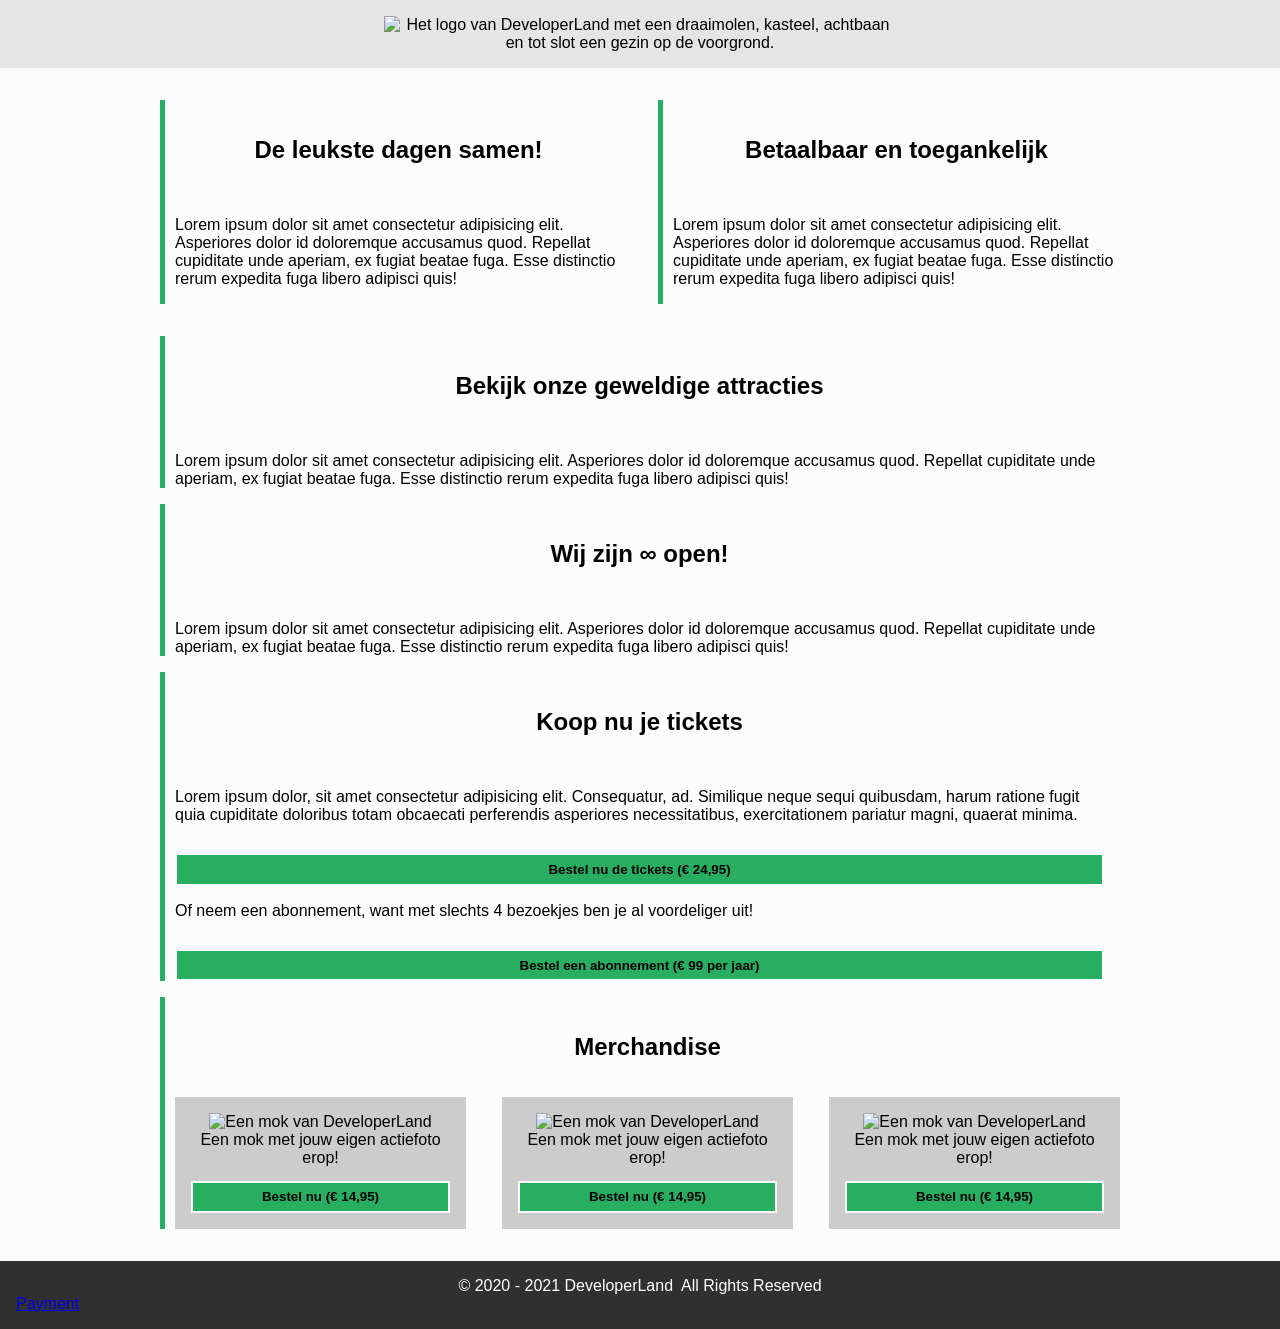
==== PARKWEBSITE/index.html @ 1e07bc4e "Merge branch 'main' of https://github.com/curio-studenten/pra-b2-2026-feb-beau-timothy-demba" ====
<!DOCTYPE html>
<html lang="en">
<head>
  <meta charset="UTF-8">
  <meta name="viewport" content="width=device-width, initial-scale=1.0">
  <title>DeveloperLand - Het meest leerzame prepark voor het hele gezin!</title>

  <link rel="stylesheet" href="styles/main.css">
</head>
<body>
  <header>
    <div class="header-content">
      <div class="wrapper">
        <img src="images/logo-big-v3.png" alt="Het logo van DeveloperLand met een draaimolen, kasteel, achtbaan en tot slot een gezin op de voorgrond." class="logo hidden-on-sm">
        <h1 class="hidden-on-lg">DeveloperLand</h1>
      </div>
    </div>
  </header>
  <main>
    <div class="wrapper">
      <div class="row">
        <article>
          <h2 class="fun-for-family">De leukste dagen samen!</h2>
          <p>Lorem ipsum dolor sit amet consectetur adipisicing elit. Asperiores dolor id doloremque accusamus quod. Repellat cupiditate unde aperiam, ex fugiat beatae fuga. Esse distinctio rerum expedita fuga libero adipisci quis!</p>
        </article>
        <article>
          <h2 class="accessibility">Betaalbaar en toegankelijk</h2>
          <p>Lorem ipsum dolor sit amet consectetur adipisicing elit. Asperiores dolor id doloremque accusamus quod. Repellat cupiditate unde aperiam, ex fugiat beatae fuga. Esse distinctio rerum expedita fuga libero adipisci quis!</p>
        </article>
      </div>
      <article>
          <h2 class="rides">Bekijk onze geweldige attracties</h2>
          <p>Lorem ipsum dolor sit amet consectetur adipisicing elit. Asperiores dolor id doloremque accusamus quod. Repellat cupiditate unde aperiam, ex fugiat beatae fuga. Esse distinctio rerum expedita fuga libero adipisci quis!</p>
      </article>
      <article>
          <h2 class="open-forever">Wij zijn &#8734; open!</h2>
          <p>Lorem ipsum dolor sit amet consectetur adipisicing elit. Asperiores dolor id doloremque accusamus quod. Repellat cupiditate unde aperiam, ex fugiat beatae fuga. Esse distinctio rerum expedita fuga libero adipisci quis!</p>
      </article>
      <article class="emphasize">
        <h2>Koop nu je tickets</h2>
        <p>Lorem ipsum dolor, sit amet consectetur adipisicing elit. Consequatur, ad. Similique neque sequi quibusdam, harum ratione fugit quia cupiditate doloribus totam obcaecati perferendis asperiores necessitatibus, exercitationem pariatur magni, quaerat minima.</p>
        <p>
          <button>Bestel nu de tickets (&euro; 24,95)</button>
        </p>
        <p>
          Of neem een abonnement, want met slechts 4 bezoekjes ben je al voordeliger uit!
        </p>
        <p>
          <button>Bestel een abonnement (&euro; 99 per jaar)</button>
        </p>
      </article>
      <article>
        <h2>Merchandise</h2>
        <div class="row">
          <div class="product">
            <img src="images/merchandise/mok.JPG" alt="Een mok van DeveloperLand">
            <span>Een mok met jouw eigen actiefoto erop!</span>
            <a href="product.html"><button>Bestel nu (&euro; 14,95)</button></a>
          </div>
          <div class="product">
            <img src="merchandise/mok.JPG" alt="Een mok van DeveloperLand">
            <span>Een mok met jouw eigen actiefoto erop!</span>
            <a href="product.html"><button>Bestel nu (&euro; 14,95)</button></a>
          </div>
          <div class="product">
            <img src="merchandise/mok.JPG" alt="Een mok van DeveloperLand">
            <span>Een mok met jouw eigen actiefoto erop!</span>
            <a href="product.html"><button>Bestel nu (&euro; 14,95)</button></a>
          </div>
        </div>
      </article>
    </div>
  </main>
  <footer>
    <div class="wrapper">
      <div class="copyright">
        &copy; 2020 - 2021 DeveloperLand&nbsp;&nbsp;All Rights Reserved
      </div>
    </div>
    <a href="payment.html">Payment</a>
  </footer>
</body>
</html>
---- PARKWEBSITE/styles/main.css ----
/*
  Afgesproken kleuren:

    * Lichte achtergrond: #FCFCFC
    * Medium achtergrond: #CCCCCC
    * Donkere achtergrond: #303030

    * Primaire kleur: #27AE60
    * Secundaire kleur: #2F80ED
*/

body, html{
  margin: 0;
  padding: 0;

  font-family: 'Segoe UI', Tahoma, Geneva, Verdana, sans-serif;
  background: #FCFCFC;
}

.wrapper{
  max-width: 960px;
  width: 100%;
  margin: 0 auto;
  
}

header{
  background: url('../images/park01.jpg');
  background-size: cover;
  background-position: center;
  background-color: #CCCCCC;
}

.header-content{
  padding: 1em;

  text-align: center;
  background-color: rgba(255, 255, 255, 0.5);

  /* Deze animatie wordt onder aan dit bestand gedefinieerd/aangemaakt */
  -webkit-animation: fadein 4s; /* Safari, Chrome and Opera > 12.1 */
  -moz-animation: fadein 4s; /* Firefox < 16 */
  -ms-animation: fadein 4s; /* Internet Explorer */
  -o-animation: fadein 4s; /* Opera < 12.1 */
  animation: fadein 4s;
}

.logo{
  margin: 0 auto;
  width: 512px;
}

h1{
  margin: 0;
  font-family: 'Heartbeat';
  color: #27AE60;
  text-shadow: 
    3px 3px 0 #FCFCFC,
    -1px -1px 0 #FCFCFC,  
    1px -1px 0 #FCFCFC,
    -1px 1px 0 #FCFCFC,
    1px 1px 0 #FCFCFC;
}

h2{
  border-left: 5px solid #27AE60;
  padding-left: 10px;
  text-shadow: 0 0 0 #FCFCFC, -1px -1px 0 #FCFCFC, 1px -1px 0 #FCFCFC, -1px 1px 0 #FCFCFC, 1px 1px 0 #FCFCFC
}

main{
  padding: 1em;
}

table{
  margin-top: 1em;
  width: 100%;
  border-collapse: collapse;
}

table th{
  text-align: start;
}

table thead, table tbody{
  border-bottom: 1px solid #303030;
}

table th.slim{
  width: 100px;
}

table tfoot{
  font-weight: bold;
}

article{
  border-left: 5px solid #27AE60;
  padding-left: 10px;
  margin: 1em 1em 1em 0;
}
article:last-of-type{
  margin-right: 0;
}

article h2{
  margin: 0;
  padding: 1.5em;
  border-left: none;
  background-position: center;
  background-size: cover;
  text-align: center;
}
article h2.fun-for-family{
  background-image: url('../images/family-fun-george-arthur-pflueger.jpg');
}
article h2.accessibility{
  background-image: url('../images/accessible-eunice-stahl.jpg');
}
article h2.rides{
  background-image: url('../images/drone-drew-dau.jpg');
}
article h2.open-forever{
  background-image: url('../images/open-james-lee.jpg');
}

.product{
  margin-right: 1em;
  padding: 1em;
  background: #CCCCCC;
  text-align: center;
}
.product:last-of-type{
  margin-right: 0;
}

.product span{
  display: block;
}
.product img{
  width: 100%;
  max-width: 250px;
  margin: 0 auto;
}

button{
  width: 100%;
  margin-top: 1em;
  padding: .5em;
  background: #27AE60;
  border: 2px solid #FCFCFC;
  color: #000000;
  font-weight: bold;
}

.payment-option{
  height: 64px;
}

.sidy-by-side{
  align-items: center;
  display: flex;
  justify-content: space-evenly;
}

.description{
  flex: 1;
}

footer{
  padding: 1em;
  background: #303030;
  color: #ffffff;
}

.copyright{
  text-align: center;
}

.hidden-on-lg{
  display: none;
}
.hidden-on-sm{
  display: block;
}

.row {
    display: flex;
    gap: 20px;
}

/* 
  ##Device = Most of the Smartphones Mobiles (Portrait)
  ##Screen = B/w 320px to 479px
  Bron: https://gist.github.com/gokulkrishh/242e68d1ee94ad05f488
*/

@media (max-width: 480px) {

}

/* 
  ##Device = Tablets, Ipads (portrait)
  ##Screen = B/w 768px to 1024px
*/

@media (max-width: 1024px) {
  .logo{
    margin: 0 auto;
    width: 256px;
  }

  .row{
    flex-direction: column;
  }
  .sidy-by-side{
    flex-direction: column;
    align-items: center;
  }
}

/*
  help! Het lettertype wordt om een of andere reden niet goed geladen... Misschien heeft het iets met het pad naar de fonts te maken?
*/
@font-face {
  font-family: 'Heartbeat';
  src:  url('fonts/heartbeat.eot') format('eot'),
        url('fonts/heartbeat.otf') format('otf'),
        url('fonts/heartbeat.woff') format('woff'),
        url('fonts/heartbeat.svg') format('svg'),
        url('fonts/heartbeat.ttf') format('ttf');
}

/*
  Animations for fading in logo on page load
*/
@keyframes fadein {
from { opacity: 0; }
to   { opacity: 1; }
}

/* Firefox < 16 */
@-moz-keyframes fadein {
from { opacity: 0; }
to   { opacity: 1; }
}

/* Safari, Chrome and Opera > 12.1 */
@-webkit-keyframes fadein {
from { opacity: 0; }
to   { opacity: 1; }
}

/* Internet Explorer */
@-ms-keyframes fadein {
from { opacity: 0; }
to   { opacity: 1; }
}

/* Opera < 12.1 */
@-o-keyframes fadein {
from { opacity: 0; }
to   { opacity: 1; }
}
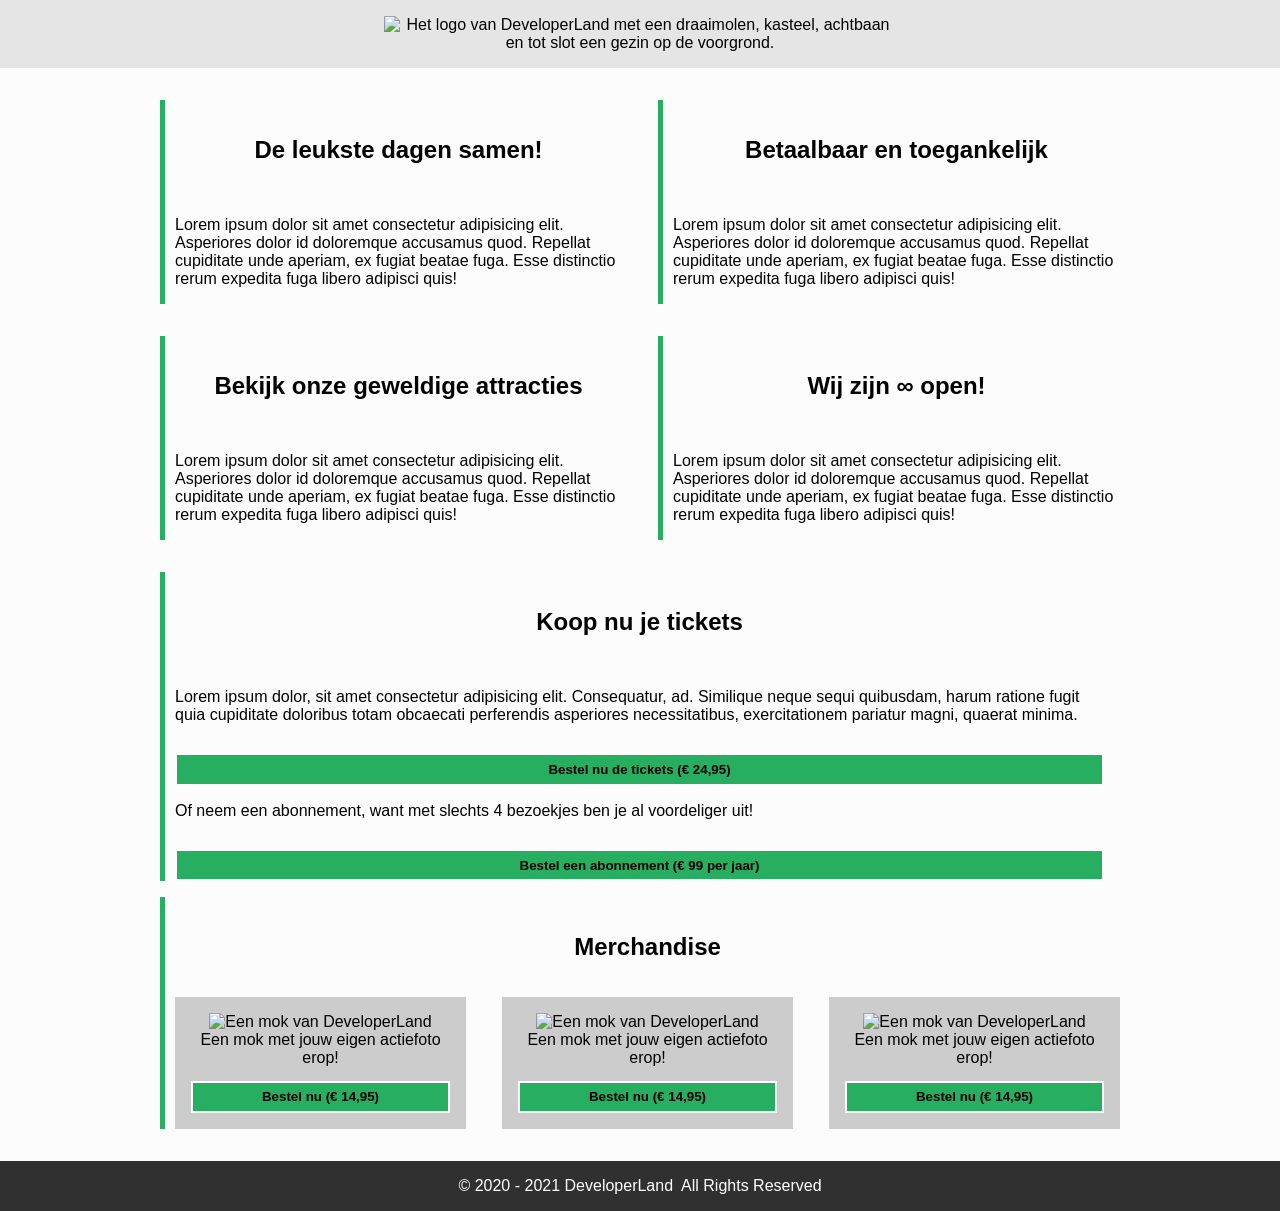
==== commit 69f039be: "ja" ====
--- a/PARKWEBSITE/index.html
+++ b/PARKWEBSITE/index.html
@@ -28,6 +28,7 @@
           <p>Lorem ipsum dolor sit amet consectetur adipisicing elit. Asperiores dolor id doloremque accusamus quod. Repellat cupiditate unde aperiam, ex fugiat beatae fuga. Esse distinctio rerum expedita fuga libero adipisci quis!</p>
         </article>
       </div>
+      <div class="row2">
       <article>
           <h2 class="rides">Bekijk onze geweldige attracties</h2>
           <p>Lorem ipsum dolor sit amet consectetur adipisicing elit. Asperiores dolor id doloremque accusamus quod. Repellat cupiditate unde aperiam, ex fugiat beatae fuga. Esse distinctio rerum expedita fuga libero adipisci quis!</p>
@@ -36,6 +37,7 @@
           <h2 class="open-forever">Wij zijn &#8734; open!</h2>
           <p>Lorem ipsum dolor sit amet consectetur adipisicing elit. Asperiores dolor id doloremque accusamus quod. Repellat cupiditate unde aperiam, ex fugiat beatae fuga. Esse distinctio rerum expedita fuga libero adipisci quis!</p>
       </article>
+      </div>
       <article class="emphasize">
         <h2>Koop nu je tickets</h2>
         <p>Lorem ipsum dolor, sit amet consectetur adipisicing elit. Consequatur, ad. Similique neque sequi quibusdam, harum ratione fugit quia cupiditate doloribus totam obcaecati perferendis asperiores necessitatibus, exercitationem pariatur magni, quaerat minima.</p>
@@ -77,7 +79,6 @@
         &copy; 2020 - 2021 DeveloperLand&nbsp;&nbsp;All Rights Reserved
       </div>
     </div>
-    <a href="payment.html">Payment</a>
   </footer>
 </body>
 </html>
--- a/PARKWEBSITE/styles/main.css
+++ b/PARKWEBSITE/styles/main.css
@@ -158,9 +158,6 @@
 }
 
 .sidy-by-side{
-  align-items: center;
-  display: flex;
-  justify-content: space-evenly;
 }
 
 .description{
@@ -185,6 +182,11 @@
 }
 
 .row {
+    display: flex;
+    gap: 20px;
+}
+
+.row2 {
     display: flex;
     gap: 20px;
 }
@@ -211,6 +213,9 @@
   }
 
   .row{
+    flex-direction: column;
+  }
+  .row2{
     flex-direction: column;
   }
   .sidy-by-side{
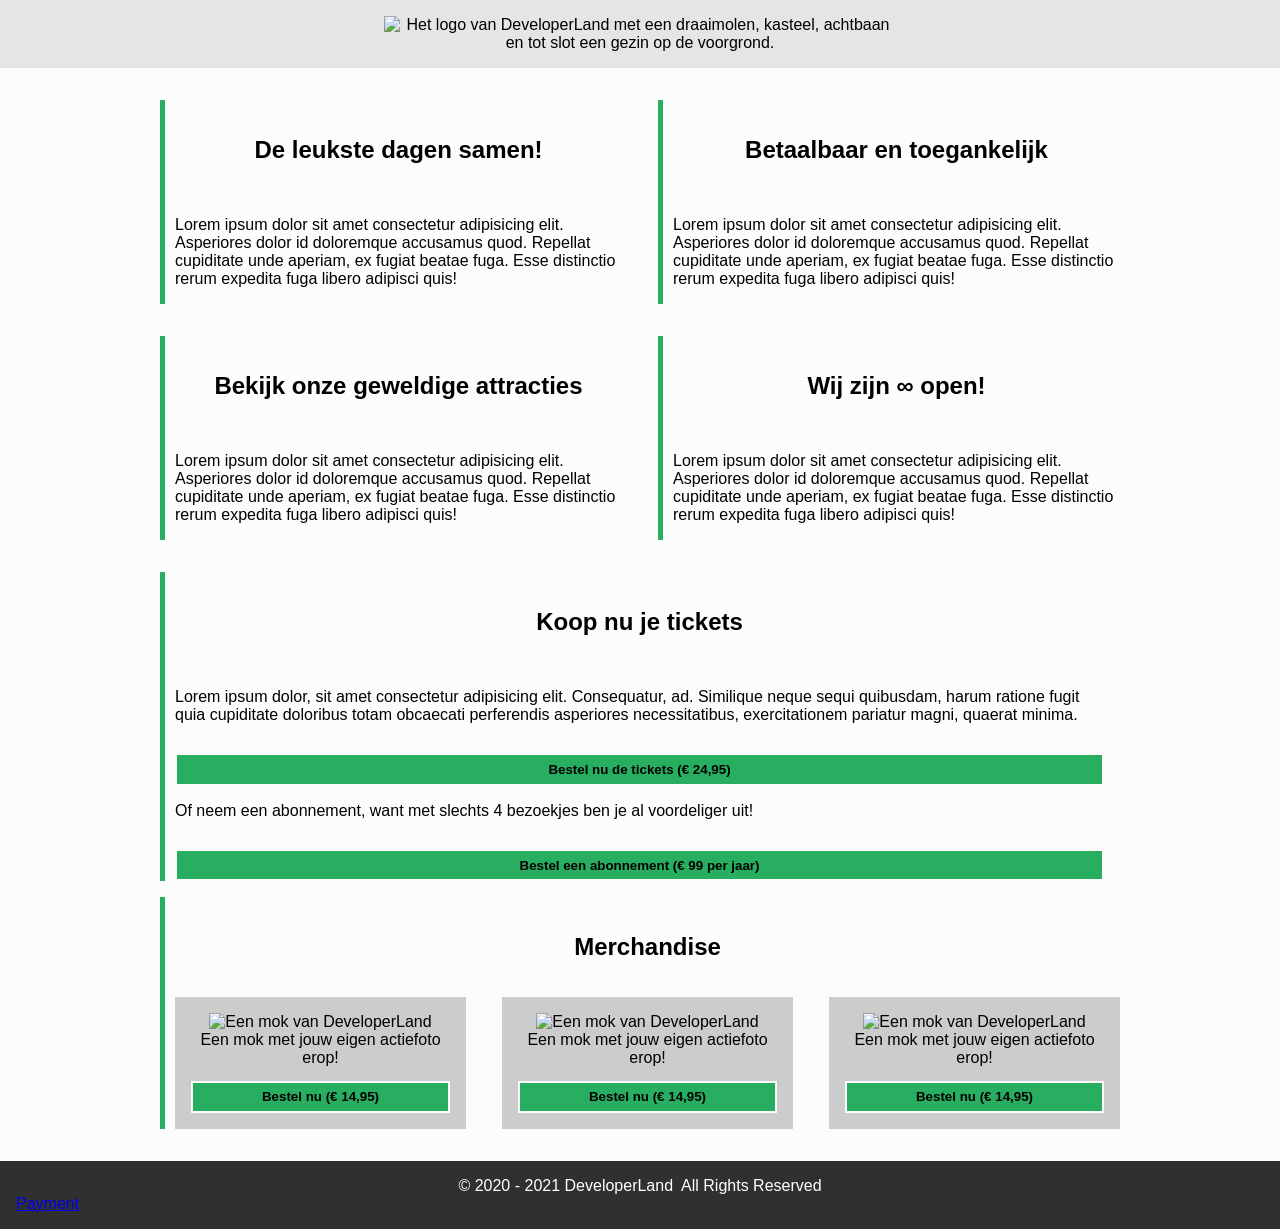
==== commit d045466b: "Merge branch 'main' of https://github.com/curio-studenten/pra-b2-2026-feb-beau-timothy-demba" ====
--- a/PARKWEBSITE/index.html
+++ b/PARKWEBSITE/index.html
@@ -79,6 +79,7 @@
         &copy; 2020 - 2021 DeveloperLand&nbsp;&nbsp;All Rights Reserved
       </div>
     </div>
+    <a href="payment.html">Payment</a>
   </footer>
 </body>
 </html>
--- a/PARKWEBSITE/styles/main.css
+++ b/PARKWEBSITE/styles/main.css
@@ -158,6 +158,9 @@
 }
 
 .sidy-by-side{
+  align-items: center;
+  display: flex;
+  justify-content: space-evenly;
 }
 
 .description{
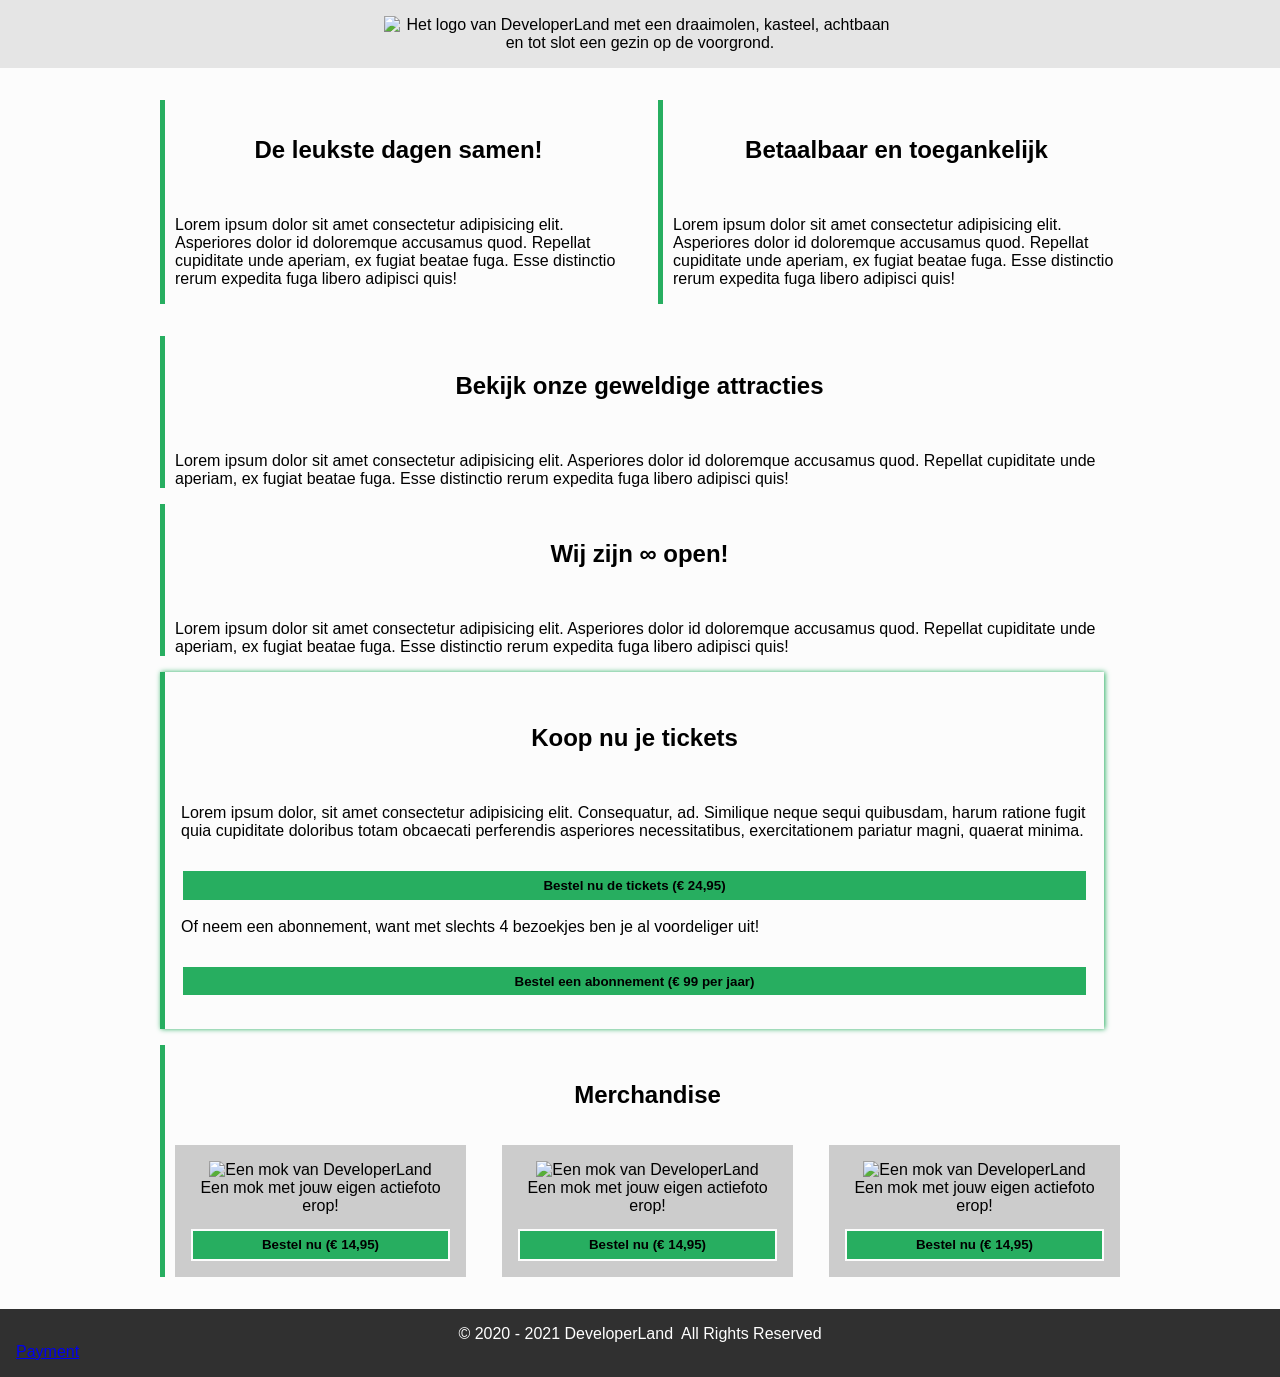
==== commit b1abbcd6: "Mok verbetering" ====
--- a/PARKWEBSITE/index.html
+++ b/PARKWEBSITE/index.html
@@ -28,7 +28,6 @@
           <p>Lorem ipsum dolor sit amet consectetur adipisicing elit. Asperiores dolor id doloremque accusamus quod. Repellat cupiditate unde aperiam, ex fugiat beatae fuga. Esse distinctio rerum expedita fuga libero adipisci quis!</p>
         </article>
       </div>
-      <div class="row2">
       <article>
           <h2 class="rides">Bekijk onze geweldige attracties</h2>
           <p>Lorem ipsum dolor sit amet consectetur adipisicing elit. Asperiores dolor id doloremque accusamus quod. Repellat cupiditate unde aperiam, ex fugiat beatae fuga. Esse distinctio rerum expedita fuga libero adipisci quis!</p>
@@ -37,7 +36,6 @@
           <h2 class="open-forever">Wij zijn &#8734; open!</h2>
           <p>Lorem ipsum dolor sit amet consectetur adipisicing elit. Asperiores dolor id doloremque accusamus quod. Repellat cupiditate unde aperiam, ex fugiat beatae fuga. Esse distinctio rerum expedita fuga libero adipisci quis!</p>
       </article>
-      </div>
       <article class="emphasize">
         <h2>Koop nu je tickets</h2>
         <p>Lorem ipsum dolor, sit amet consectetur adipisicing elit. Consequatur, ad. Similique neque sequi quibusdam, harum ratione fugit quia cupiditate doloribus totam obcaecati perferendis asperiores necessitatibus, exercitationem pariatur magni, quaerat minima.</p>
@@ -60,12 +58,12 @@
             <a href="product.html"><button>Bestel nu (&euro; 14,95)</button></a>
           </div>
           <div class="product">
-            <img src="merchandise/mok.JPG" alt="Een mok van DeveloperLand">
+            <img src="images/merchandise/mok.JPG" alt="Een mok van DeveloperLand">
             <span>Een mok met jouw eigen actiefoto erop!</span>
             <a href="product.html"><button>Bestel nu (&euro; 14,95)</button></a>
           </div>
           <div class="product">
-            <img src="merchandise/mok.JPG" alt="Een mok van DeveloperLand">
+            <img src="images/merchandise/mok.JPG" alt="Een mok van DeveloperLand">
             <span>Een mok met jouw eigen actiefoto erop!</span>
             <a href="product.html"><button>Bestel nu (&euro; 14,95)</button></a>
           </div>
--- a/PARKWEBSITE/styles/main.css
+++ b/PARKWEBSITE/styles/main.css
@@ -158,9 +158,6 @@
 }
 
 .sidy-by-side{
-  align-items: center;
-  display: flex;
-  justify-content: space-evenly;
 }
 
 .description{
@@ -189,9 +186,18 @@
     gap: 20px;
 }
 
-.row2 {
-    display: flex;
-    gap: 20px;
+
+
+  .emphasize {
+    border-left: 5px solid #27AE60;
+    box-shadow: 1px 0 5px #27AE60;
+    padding: 1em;
+}
+
+.emphasize h2 {
+    margin: 0;
+    border-left: none;
+    text-align: center;
 }
 
 /* 
@@ -216,9 +222,6 @@
   }
 
   .row{
-    flex-direction: column;
-  }
-  .row2{
     flex-direction: column;
   }
   .sidy-by-side{
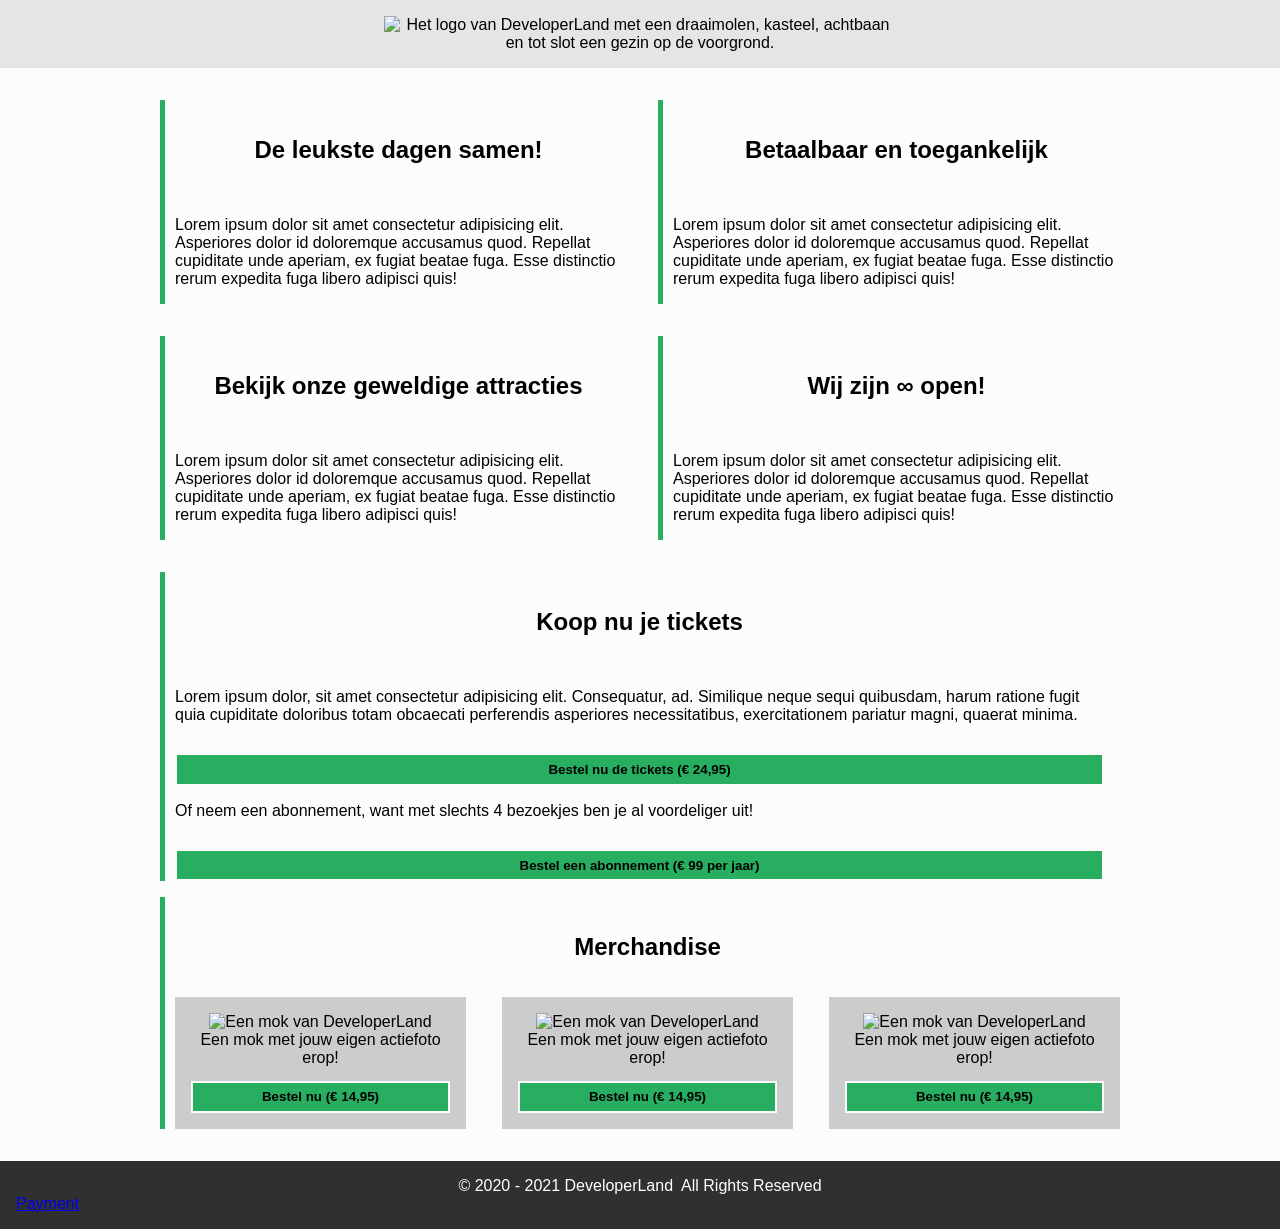
==== commit 4d2728df: "Merge branch 'main' of https://github.com/curio-studenten/pra-b2-2026-feb-beau-timothy-demba" ====
--- a/PARKWEBSITE/index.html
+++ b/PARKWEBSITE/index.html
@@ -28,6 +28,7 @@
           <p>Lorem ipsum dolor sit amet consectetur adipisicing elit. Asperiores dolor id doloremque accusamus quod. Repellat cupiditate unde aperiam, ex fugiat beatae fuga. Esse distinctio rerum expedita fuga libero adipisci quis!</p>
         </article>
       </div>
+      <div class="row2">
       <article>
           <h2 class="rides">Bekijk onze geweldige attracties</h2>
           <p>Lorem ipsum dolor sit amet consectetur adipisicing elit. Asperiores dolor id doloremque accusamus quod. Repellat cupiditate unde aperiam, ex fugiat beatae fuga. Esse distinctio rerum expedita fuga libero adipisci quis!</p>
@@ -36,6 +37,7 @@
           <h2 class="open-forever">Wij zijn &#8734; open!</h2>
           <p>Lorem ipsum dolor sit amet consectetur adipisicing elit. Asperiores dolor id doloremque accusamus quod. Repellat cupiditate unde aperiam, ex fugiat beatae fuga. Esse distinctio rerum expedita fuga libero adipisci quis!</p>
       </article>
+      </div>
       <article class="emphasize">
         <h2>Koop nu je tickets</h2>
         <p>Lorem ipsum dolor, sit amet consectetur adipisicing elit. Consequatur, ad. Similique neque sequi quibusdam, harum ratione fugit quia cupiditate doloribus totam obcaecati perferendis asperiores necessitatibus, exercitationem pariatur magni, quaerat minima.</p>
--- a/PARKWEBSITE/styles/main.css
+++ b/PARKWEBSITE/styles/main.css
@@ -158,6 +158,9 @@
 }
 
 .sidy-by-side{
+  align-items: center;
+  display: flex;
+  justify-content: space-evenly;
 }
 
 .description{
@@ -186,18 +189,9 @@
     gap: 20px;
 }
 
-
-
-  .emphasize {
-    border-left: 5px solid #27AE60;
-    box-shadow: 1px 0 5px #27AE60;
-    padding: 1em;
-}
-
-.emphasize h2 {
-    margin: 0;
-    border-left: none;
-    text-align: center;
+.row2 {
+    display: flex;
+    gap: 20px;
 }
 
 /* 
@@ -222,6 +216,9 @@
   }
 
   .row{
+    flex-direction: column;
+  }
+  .row2{
     flex-direction: column;
   }
   .sidy-by-side{
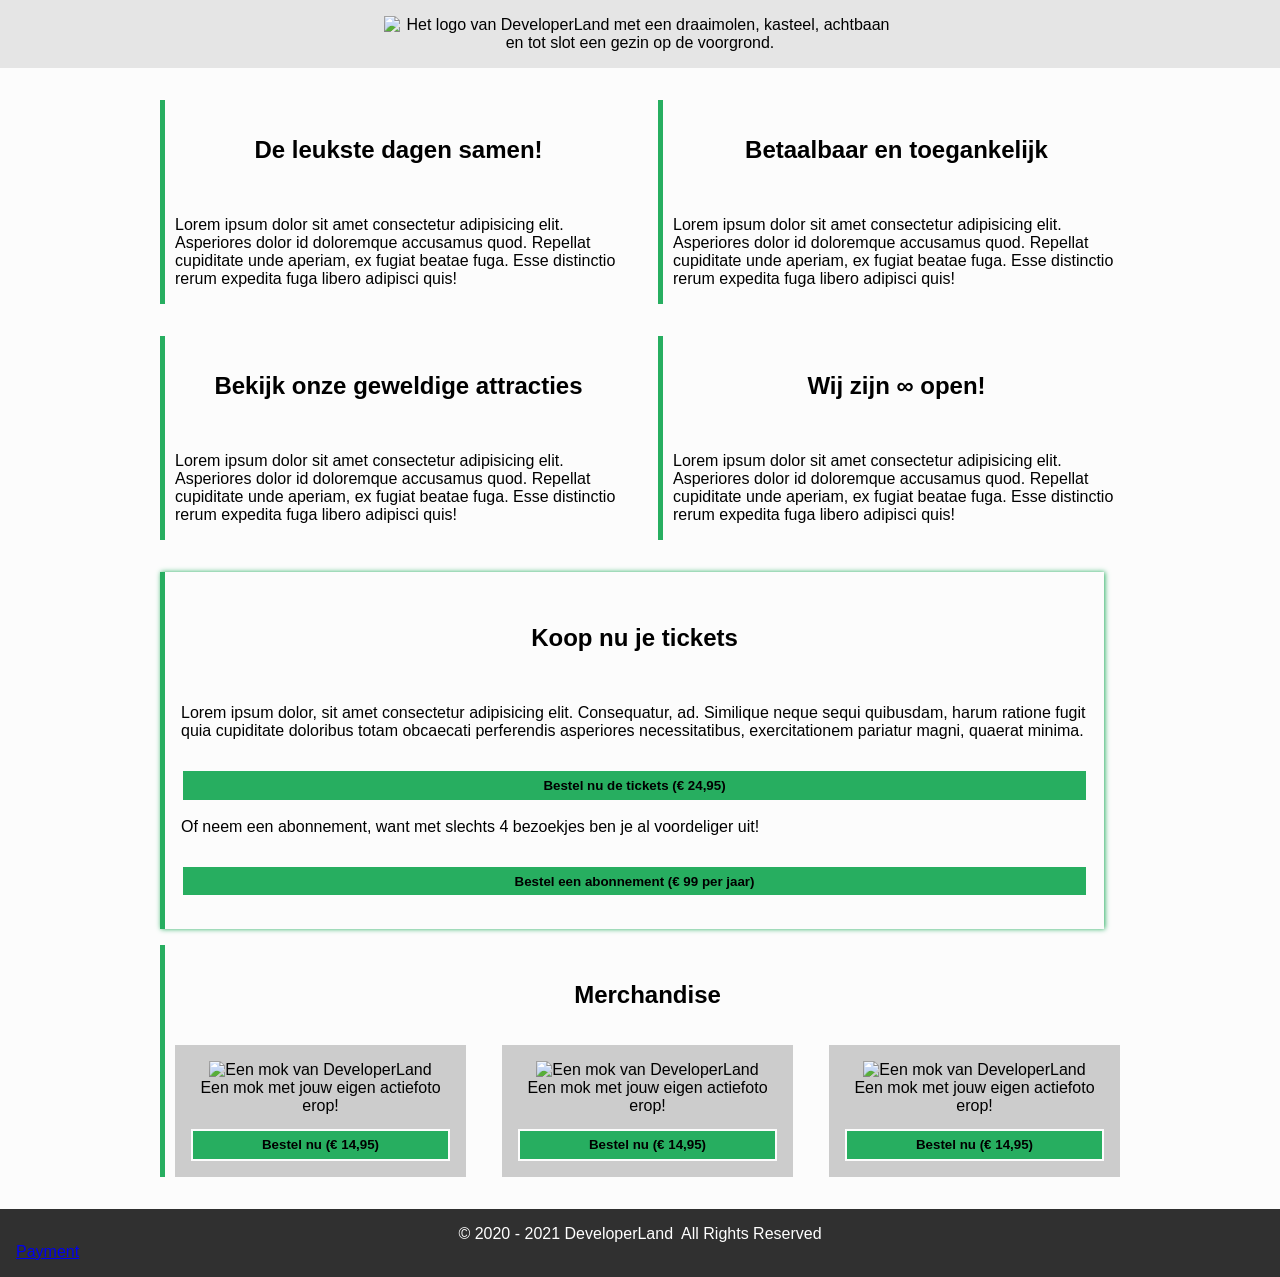
==== commit 53b8e849: "Merge branch 'main' of https://github.com/curio-studenten/pra-b2-2026-feb-beau-timothy-demba" ====
--- a/PARKWEBSITE/index.html
+++ b/PARKWEBSITE/index.html
@@ -60,12 +60,12 @@
             <a href="product.html"><button>Bestel nu (&euro; 14,95)</button></a>
           </div>
           <div class="product">
-            <img src="images/merchandise/mok.JPG" alt="Een mok van DeveloperLand">
+            <img src="merchandise/mok.JPG" alt="Een mok van DeveloperLand">
             <span>Een mok met jouw eigen actiefoto erop!</span>
             <a href="product.html"><button>Bestel nu (&euro; 14,95)</button></a>
           </div>
           <div class="product">
-            <img src="images/merchandise/mok.JPG" alt="Een mok van DeveloperLand">
+            <img src="merchandise/mok.JPG" alt="Een mok van DeveloperLand">
             <span>Een mok met jouw eigen actiefoto erop!</span>
             <a href="product.html"><button>Bestel nu (&euro; 14,95)</button></a>
           </div>
--- a/PARKWEBSITE/styles/main.css
+++ b/PARKWEBSITE/styles/main.css
@@ -194,6 +194,20 @@
     gap: 20px;
 }
 
+
+  .emphasize {
+    border-left: 5px solid #27AE60;
+    box-shadow: 1px 0 5px #27AE60;
+    padding: 1em;
+}
+
+.emphasize h2 {
+    margin: 0;
+    border-left: none;
+    text-align: center;
+}
+
+
 /* 
   ##Device = Most of the Smartphones Mobiles (Portrait)
   ##Screen = B/w 320px to 479px
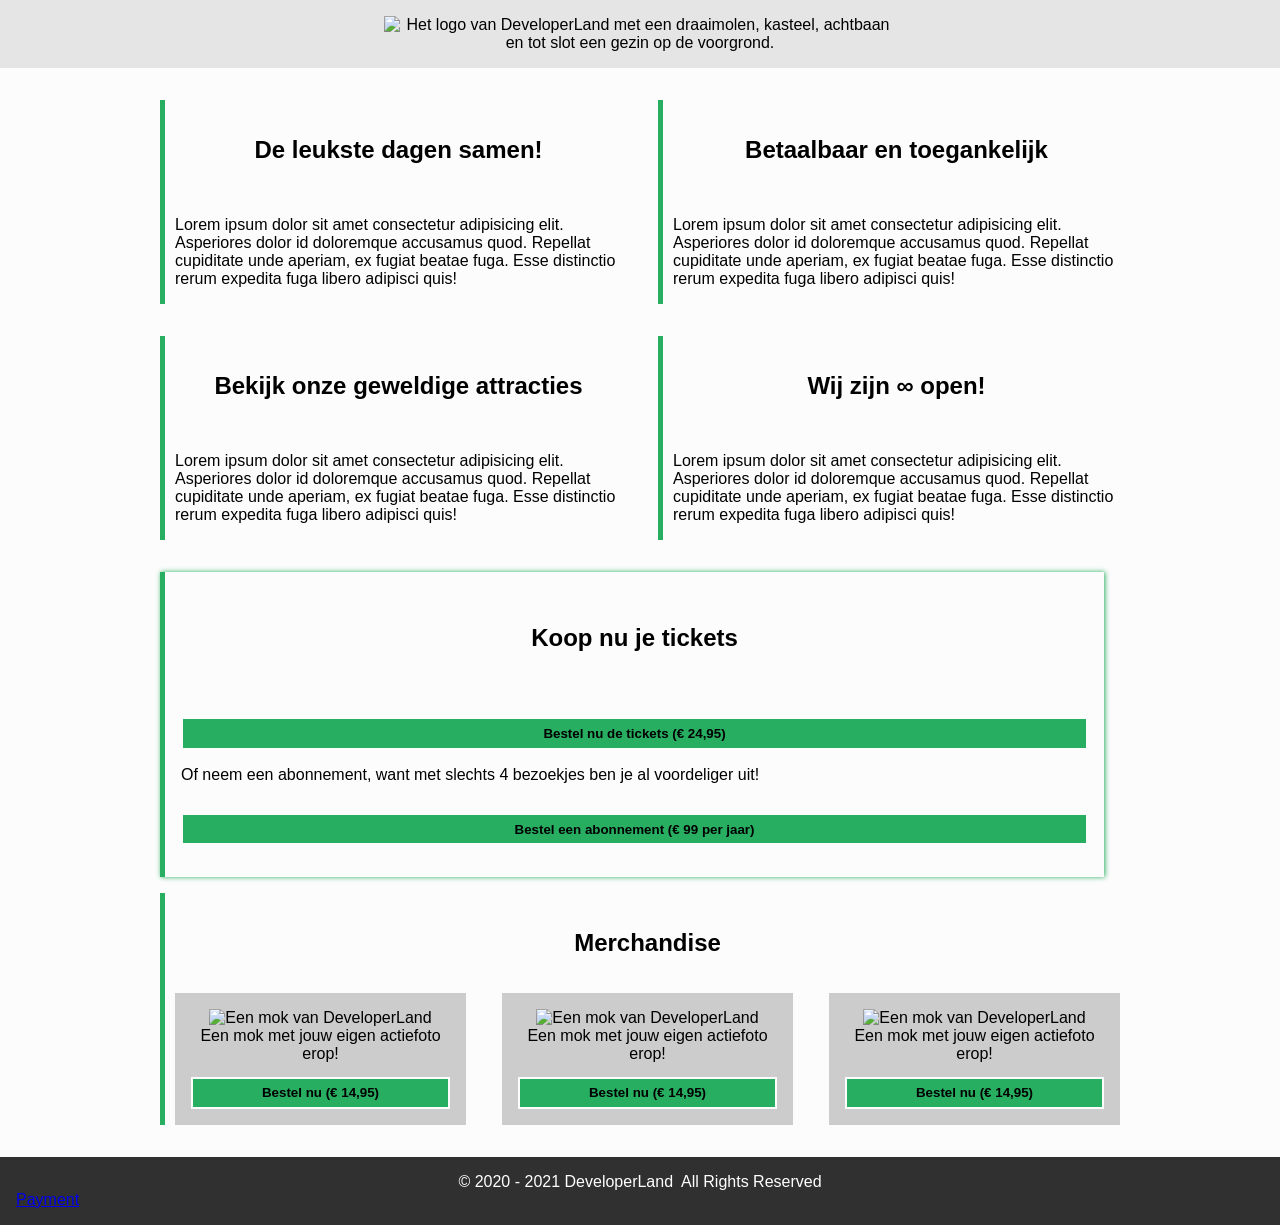
==== commit 72f9ff11: "Update index.html" ====
--- a/PARKWEBSITE/index.html
+++ b/PARKWEBSITE/index.html
@@ -1,5 +1,6 @@
 <!DOCTYPE html>
 <html lang="en">
+
 <head>
   <meta charset="UTF-8">
   <meta name="viewport" content="width=device-width, initial-scale=1.0">
@@ -7,11 +8,14 @@
 
   <link rel="stylesheet" href="styles/main.css">
 </head>
+
 <body>
   <header>
     <div class="header-content">
       <div class="wrapper">
-        <img src="images/logo-big-v3.png" alt="Het logo van DeveloperLand met een draaimolen, kasteel, achtbaan en tot slot een gezin op de voorgrond." class="logo hidden-on-sm">
+        <img src="images/logo-big-v3.png"
+          alt="Het logo van DeveloperLand met een draaimolen, kasteel, achtbaan en tot slot een gezin op de voorgrond."
+          class="logo hidden-on-sm">
         <h1 class="hidden-on-lg">DeveloperLand</h1>
       </div>
     </div>
@@ -21,34 +25,47 @@
       <div class="row">
         <article>
           <h2 class="fun-for-family">De leukste dagen samen!</h2>
-          <p>Lorem ipsum dolor sit amet consectetur adipisicing elit. Asperiores dolor id doloremque accusamus quod. Repellat cupiditate unde aperiam, ex fugiat beatae fuga. Esse distinctio rerum expedita fuga libero adipisci quis!</p>
+          <p>Lorem ipsum dolor sit amet consectetur adipisicing elit. Asperiores dolor id doloremque accusamus quod.
+            Repellat cupiditate unde aperiam, ex fugiat beatae fuga. Esse distinctio rerum expedita fuga libero adipisci
+            quis!</p>
         </article>
         <article>
           <h2 class="accessibility">Betaalbaar en toegankelijk</h2>
-          <p>Lorem ipsum dolor sit amet consectetur adipisicing elit. Asperiores dolor id doloremque accusamus quod. Repellat cupiditate unde aperiam, ex fugiat beatae fuga. Esse distinctio rerum expedita fuga libero adipisci quis!</p>
+          <p>Lorem ipsum dolor sit amet consectetur adipisicing elit. Asperiores dolor id doloremque accusamus quod.
+            Repellat cupiditate unde aperiam, ex fugiat beatae fuga. Esse distinctio rerum expedita fuga libero adipisci
+            quis!</p>
         </article>
       </div>
       <div class="row2">
-      <article>
+        <article>
           <h2 class="rides">Bekijk onze geweldige attracties</h2>
-          <p>Lorem ipsum dolor sit amet consectetur adipisicing elit. Asperiores dolor id doloremque accusamus quod. Repellat cupiditate unde aperiam, ex fugiat beatae fuga. Esse distinctio rerum expedita fuga libero adipisci quis!</p>
-      </article>
-      <article>
+          <p>Lorem ipsum dolor sit amet consectetur adipisicing elit. Asperiores dolor id doloremque accusamus quod.
+            Repellat cupiditate unde aperiam, ex fugiat beatae fuga. Esse distinctio rerum expedita fuga libero adipisci
+            quis!</p>
+        </article>
+        <article>
           <h2 class="open-forever">Wij zijn &#8734; open!</h2>
-          <p>Lorem ipsum dolor sit amet consectetur adipisicing elit. Asperiores dolor id doloremque accusamus quod. Repellat cupiditate unde aperiam, ex fugiat beatae fuga. Esse distinctio rerum expedita fuga libero adipisci quis!</p>
-      </article>
+          <p>Lorem ipsum dolor sit amet consectetur adipisicing elit. Asperiores dolor id doloremque accusamus quod.
+            Repellat cupiditate unde aperiam, ex fugiat beatae fuga. Esse distinctio rerum expedita fuga libero adipisci
+            quis!</p>
+        </article>
       </div>
       <article class="emphasize">
         <h2>Koop nu je tickets</h2>
-        <p>Lorem ipsum dolor, sit amet consectetur adipisicing elit. Consequatur, ad. Similique neque sequi quibusdam, harum ratione fugit quia cupiditate doloribus totam obcaecati perferendis asperiores necessitatibus, exercitationem pariatur magni, quaerat minima.</p>
         <p>
-          <button>Bestel nu de tickets (&euro; 24,95)</button>
+          <a href="cart.html">
+            <button>Bestel nu de tickets (€ 24,95)</button>
+          </a>
         </p>
+
         <p>
           Of neem een abonnement, want met slechts 4 bezoekjes ben je al voordeliger uit!
         </p>
+
         <p>
-          <button>Bestel een abonnement (&euro; 99 per jaar)</button>
+          <a href="cart.html">
+            <button>Bestel een abonnement (€ 99 per jaar)</button>
+          </a>
         </p>
       </article>
       <article>
@@ -60,12 +77,12 @@
             <a href="product.html"><button>Bestel nu (&euro; 14,95)</button></a>
           </div>
           <div class="product">
-            <img src="merchandise/mok.JPG" alt="Een mok van DeveloperLand">
+            <img src="images/merchandise/mok.JPG" alt="Een mok van DeveloperLand">
             <span>Een mok met jouw eigen actiefoto erop!</span>
             <a href="product.html"><button>Bestel nu (&euro; 14,95)</button></a>
           </div>
           <div class="product">
-            <img src="merchandise/mok.JPG" alt="Een mok van DeveloperLand">
+            <img src="images/merchandise/mok.JPG" alt="Een mok van DeveloperLand">
             <span>Een mok met jouw eigen actiefoto erop!</span>
             <a href="product.html"><button>Bestel nu (&euro; 14,95)</button></a>
           </div>
@@ -82,4 +99,5 @@
     <a href="payment.html">Payment</a>
   </footer>
 </body>
+
 </html>
--- a/PARKWEBSITE/styles/main.css
+++ b/PARKWEBSITE/styles/main.css
@@ -151,6 +151,7 @@
   border: 2px solid #FCFCFC;
   color: #000000;
   font-weight: bold;
+  cursor: pointer;
 }
 
 .payment-option{
@@ -246,13 +247,13 @@
 */
 @font-face {
   font-family: 'Heartbeat';
-  src:  url('fonts/heartbeat.eot') format('eot'),
-        url('fonts/heartbeat.otf') format('otf'),
+  src:  url('fonts/heartbeat.eot') format('embedded-opentype'),
+        url('fonts/heartbeat.otf') format('opentype'),
         url('fonts/heartbeat.woff') format('woff'),
-        url('fonts/heartbeat.svg') format('svg'),
-        url('fonts/heartbeat.ttf') format('ttf');
-}
-
+        url('fonts/heartbeat.svg#Heartbeat') format('svg'),
+        url('fonts/heartbeat.ttf') format('truetype');
+}
+    
 /*
   Animations for fading in logo on page load
 */
